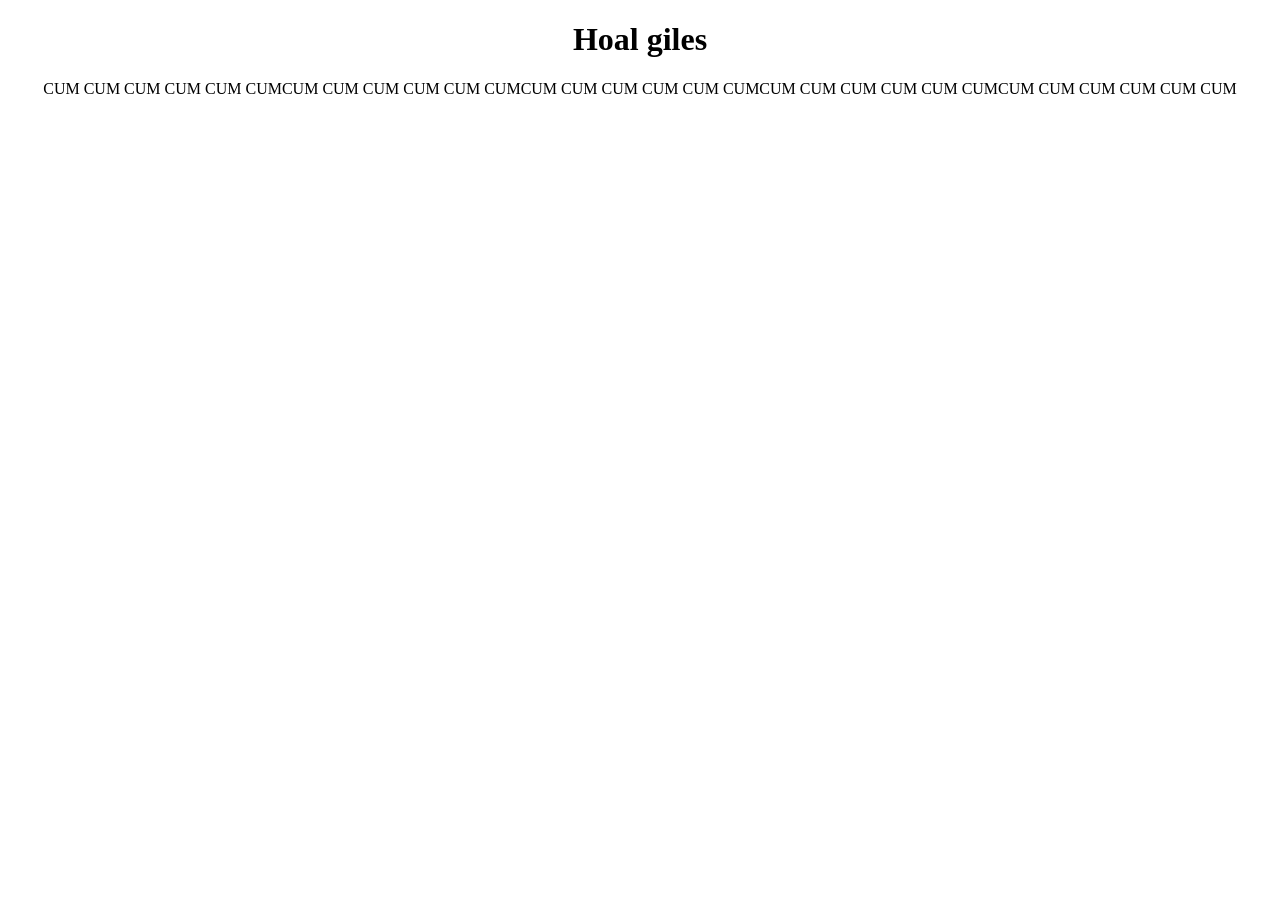
==== index.html @ 1c314d84 "Primer escritura en el repositorio" ====
<!DOCTYPE html>
<html lang="en">
<head>
    <meta charset="UTF-8">
    <meta http-equiv="X-UA-Compatible" content="IE=edge">
    <meta name="viewport" content="width=device-width, initial-scale=1.0">
    <title>Document</title>
    <link rel="stylesheet" type="text/css" href="css/CssFirst.css" />

</head>
<body>
        <h1>
            Hoal giles
        </h1>
        <p>CUM CUM CUM CUM CUM CUMCUM CUM CUM CUM CUM CUMCUM CUM CUM CUM CUM CUMCUM CUM CUM CUM CUM CUMCUM CUM CUM CUM CUM CUM</p>

</body>
</html>
---- css/CssFirst.css ----
body {

    background-image: url("https://www.leagueoflegends.com/static/open-graph-2e582ae9fae8b0b396ca46ff21fd47a8.jpg");

}

h1 {
    text-align: center;
    background-image: url("https://img.redbull.com/images/c_limit,w_1500,h_1000,f_auto,q_auto/redbullcom/2022/8/1/ksfga6rlx2ugfhjd9vnk/league-of-legends");
    color: rgb(0, 0, 0); 
}

p {
    text-align: center;
    background-image: url("https://images.contentstack.io/v3/assets/blt731acb42bb3d1659/blt670d428d1921eed8/614be30d69b7947c1b3aebd5/9242021_StateofGameplayArticle_Header.jpg");
}
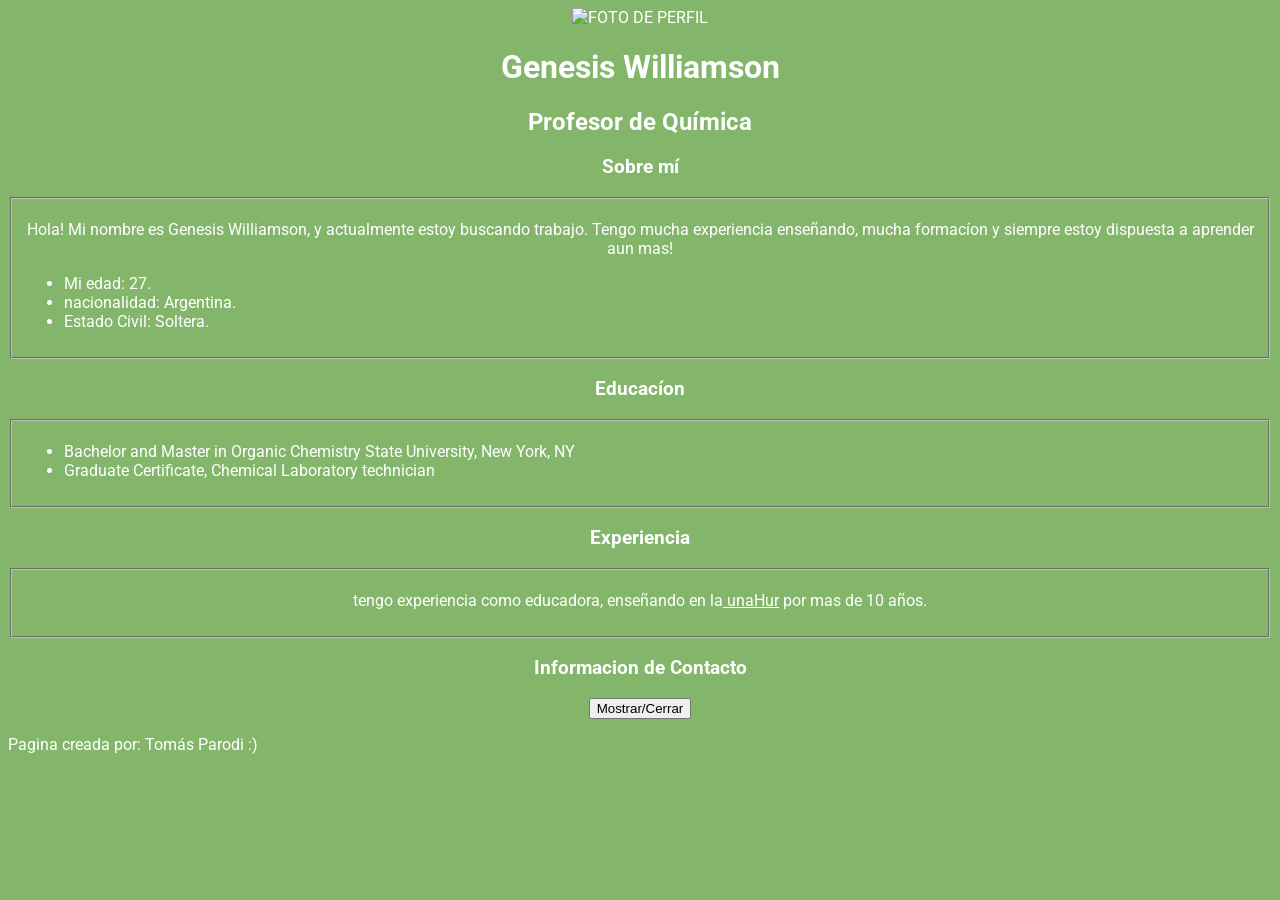
==== commit ce8a36c4: "Trabajo Final" ====
--- a/index.html
+++ b/index.html
@@ -1,19 +1,112 @@
 <!DOCTYPE html>
-<html lang="en">
+<html lang="es">
 <head>
+    <link href="https://fonts.googleapis.com/css2?family=Roboto&display=swap" rel="stylesheet">
+    
     <meta charset="UTF-8">
     <meta http-equiv="X-UA-Compatible" content="IE=edge">
     <meta name="viewport" content="width=device-width, initial-scale=1.0">
-    <title>Document</title>
+
+    <title>Genesis Williamson</title>
+
+
     <link rel="stylesheet" type="text/css" href="css/CssFirst.css" />
 
 </head>
+
 <body>
-        <h1>
-            Hoal giles
-        </h1>
-        <p>CUM CUM CUM CUM CUM CUMCUM CUM CUM CUM CUM CUMCUM CUM CUM CUM CUM CUMCUM CUM CUM CUM CUM CUMCUM CUM CUM CUM CUM CUM</p>
+    <script src="https://kit.fontawesome.com/dee8f7e85d.js" crossorigin="anonymous"></script>
 
-</body>
-</html>
+    <div class = center>
+        <image  src = "https://randomuser.me/api/portraits/women/85.jpg"  height = 200px width = 200px alt = "FOTO DE PERFIL"></image>
+    </div>
 
+    <header class = center>
+        <h1 >Genesis Williamson</h1>
+        <h2 >Profesor de Química</h2>
+    </header>
+
+
+    <!-- SECCION SOBRE MI -->
+      <section id="sobremi"> 
+
+        <h3 class = center> Sobre mí</h3>
+            <fieldset>
+                <p class = center> 
+                    Hola! Mi nombre es Genesis Williamson, y actualmente estoy buscando trabajo. Tengo mucha experiencia enseñando, mucha formacíon y siempre estoy dispuesta a aprender aun mas!
+                    <ul>
+                        <li>
+                            Mi edad: 27.
+                        </li>
+                        <li>
+                            nacionalidad: Argentina.
+                        </li>
+                        <li>
+                            Estado Civil: Soltera.
+                        </li>
+                    </ul>
+                </p>
+            </fieldset>
+      </section>
+
+
+    <!-- SECCION EDUCACION -->
+
+      <section id="educacion">
+        <h3 class = center> Educacíon</h3>
+        <fieldset>
+        <ul>
+          <li>Bachelor and Master in Organic Chemistry State University, New York, NY</li>
+          <li>Graduate Certificate, Chemical Laboratory technician</li>
+        </ul>
+        </fieldset>
+      </section>
+
+    <!-- SECCION EXPERIENCIA -->
+
+      <section id="Experiencia">
+        <h3 class = center> Experiencia</h3>
+
+        <fieldset>
+
+            <P class = center>
+
+                tengo experiencia como educadora, enseñando en la<a href="https://unahur.edu.ar"> unaHur</a> por mas de 10 años.
+
+            </P>
+        </fieldset>
+      </section>
+
+    <!-- SECCION CONTACTO -->
+    
+    <h3 class = center>Informacion de Contacto</h3>
+    <div class = center>
+        <button type = "button" id ="botonsobremi">Mostrar/Cerrar</button>
+    </div>
+
+      <fieldset id = "textosobremi" style = "display: none;" class = center>
+
+      <section>
+        <p>
+            <i class="fa-solid fa-envelope"></i> Email: genesis.williamson@example.com
+        </p>
+        <p>
+             <i class="fa-solid fa-phone"></i> Tel:(532) 560-9893
+        </p>
+
+      </section>
+
+      </fieldset>
+
+
+
+
+      <footer>
+        <p>Pagina creada por: Tomás Parodi :)</p>
+      </footer>
+
+      <script src = "index_1.js"></script>
+
+      </body>
+      </html>
+</html>
--- a/css/CssFirst.css
+++ b/css/CssFirst.css
@@ -1,16 +1,19 @@
-body {
+*{
 
-    background-image: url("https://www.leagueoflegends.com/static/open-graph-2e582ae9fae8b0b396ca46ff21fd47a8.jpg");
+    color: white;
+
 
 }
-
-h1 {
-    text-align: center;
-    background-image: url("https://img.redbull.com/images/c_limit,w_1500,h_1000,f_auto,q_auto/redbullcom/2022/8/1/ksfga6rlx2ugfhjd9vnk/league-of-legends");
-    color: rgb(0, 0, 0); 
+body {
+    font-family: 'Roboto', sans-serif;
+    background-color: rgb(131, 182, 107);
 }
 
-p {
+.center{
     text-align: center;
-    background-image: url("https://images.contentstack.io/v3/assets/blt731acb42bb3d1659/blt670d428d1921eed8/614be30d69b7947c1b3aebd5/9242021_StateofGameplayArticle_Header.jpg");
-}+}
+
+#botonsobremi{
+    color:black;
+}
+
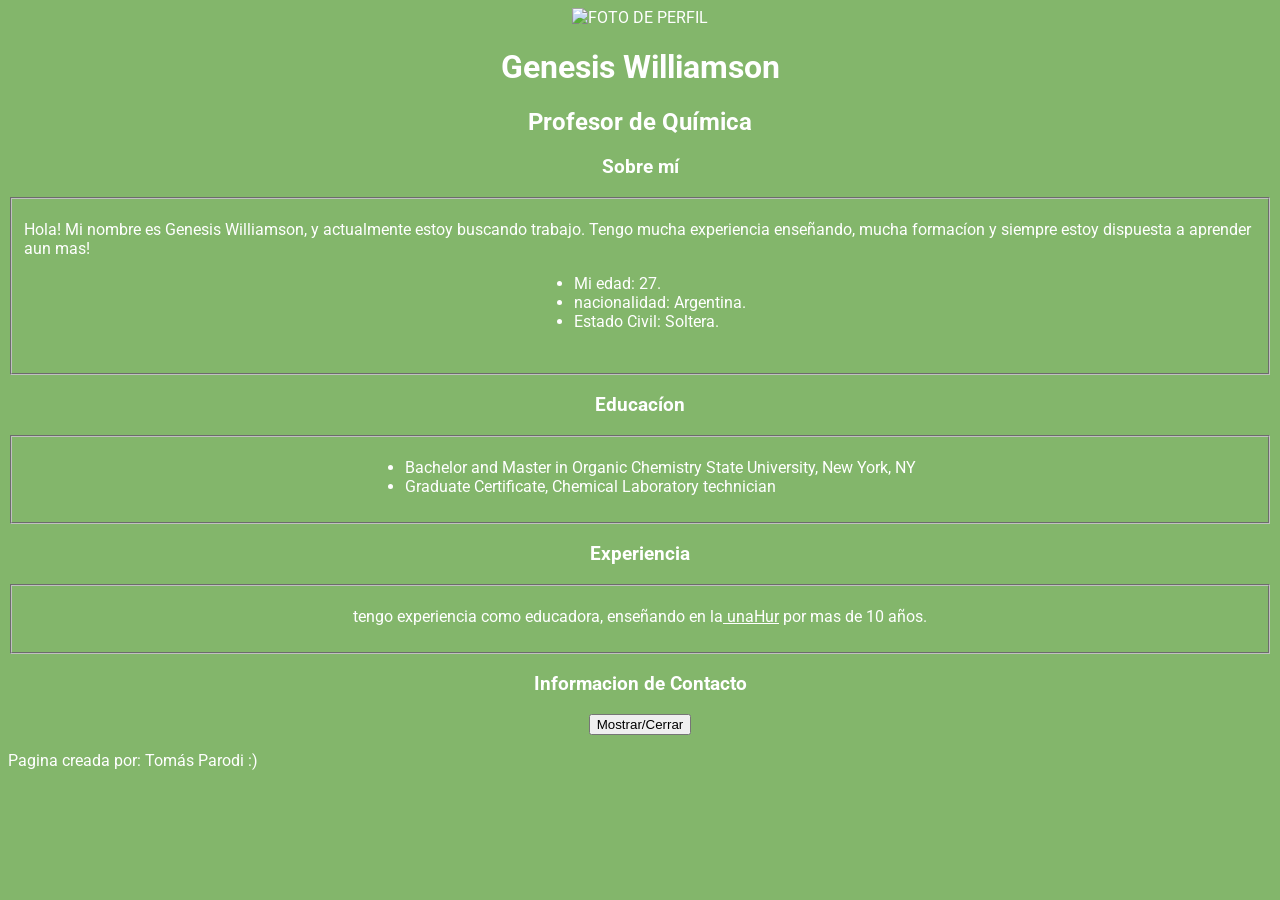
==== commit 052b6699: "trabajo final" ====
--- a/index.html
+++ b/index.html
@@ -30,11 +30,15 @@
     <!-- SECCION SOBRE MI -->
       <section id="sobremi"> 
 
-        <h3 class = center> Sobre mí</h3>
+        <h3 class = center><i class="fa-solid fa-user"></i> Sobre mí</h3>
             <fieldset>
                 <p class = center> 
+                  <div>
                     Hola! Mi nombre es Genesis Williamson, y actualmente estoy buscando trabajo. Tengo mucha experiencia enseñando, mucha formacíon y siempre estoy dispuesta a aprender aun mas!
-                    <ul>
+                  </div>
+                    
+                    <div class = "center">
+                      <ul class = "centerList">
                         <li>
                             Mi edad: 27.
                         </li>
@@ -44,7 +48,10 @@
                         <li>
                             Estado Civil: Soltera.
                         </li>
-                    </ul>
+                      </ul>
+
+                    </div>
+
                 </p>
             </fieldset>
       </section>
@@ -53,19 +60,22 @@
     <!-- SECCION EDUCACION -->
 
       <section id="educacion">
-        <h3 class = center> Educacíon</h3>
+        <h3 class = center><i class="fa-solid fa-graduation-cap"></i> Educacíon</h3>
         <fieldset>
-        <ul>
-          <li>Bachelor and Master in Organic Chemistry State University, New York, NY</li>
-          <li>Graduate Certificate, Chemical Laboratory technician</li>
-        </ul>
+        <div class = "center">
+          <ul class="centerList">
+            <li>Bachelor and Master in Organic Chemistry State University, New York, NY</li>
+            <li>Graduate Certificate, Chemical Laboratory technician</li>
+          </ul>
+        </div>
+
         </fieldset>
       </section>
 
     <!-- SECCION EXPERIENCIA -->
 
       <section id="Experiencia">
-        <h3 class = center> Experiencia</h3>
+        <h3 class = center><i class="fa-solid fa-briefcase"></i> Experiencia</h3>
 
         <fieldset>
 
@@ -79,7 +89,7 @@
 
     <!-- SECCION CONTACTO -->
     
-    <h3 class = center>Informacion de Contacto</h3>
+    <h3 class = center><i class="fa-sharp fa-solid fa-address-book"></i> Informacion de Contacto</h3>
     <div class = center>
         <button type = "button" id ="botonsobremi">Mostrar/Cerrar</button>
     </div>
@@ -92,6 +102,9 @@
         </p>
         <p>
              <i class="fa-solid fa-phone"></i> Tel:(532) 560-9893
+        </p>
+        <p>
+          <i class="fa-brands fa-twitter"></i> @GenesisWilliamson
         </p>
 
       </section>
--- a/css/CssFirst.css
+++ b/css/CssFirst.css
@@ -13,6 +13,10 @@
     text-align: center;
 }
 
+.centerList {
+    display: inline-block;
+    text-align: left;
+  }
 #botonsobremi{
     color:black;
 }
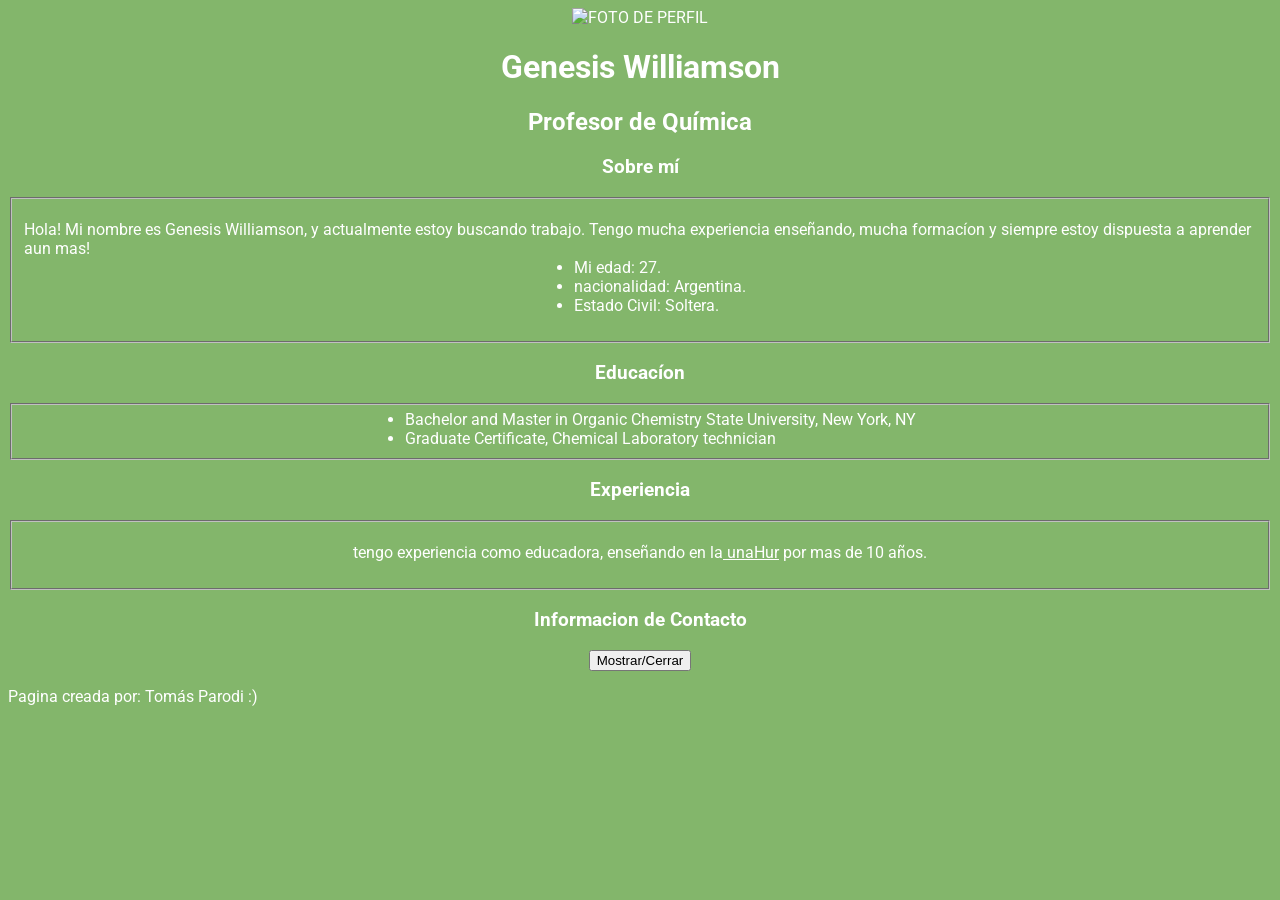
==== commit 4fc5526d: "trabajo final" ====
--- a/index.html
+++ b/index.html
@@ -36,9 +36,7 @@
                   <div>
                     Hola! Mi nombre es Genesis Williamson, y actualmente estoy buscando trabajo. Tengo mucha experiencia enseñando, mucha formacíon y siempre estoy dispuesta a aprender aun mas!
                   </div>
-                    
-                    <div class = "center">
-                      <ul class = "centerList">
+                      <ul>
                         <li>
                             Mi edad: 27.
                         </li>
@@ -49,9 +47,6 @@
                             Estado Civil: Soltera.
                         </li>
                       </ul>
-
-                    </div>
-
                 </p>
             </fieldset>
       </section>
--- a/css/CssFirst.css
+++ b/css/CssFirst.css
@@ -13,6 +13,12 @@
     text-align: center;
 }
 
+ul {
+    display: table; 
+    margin: 0 auto;
+    text-align: left;
+}
+
 .centerList {
     display: inline-block;
     text-align: left;
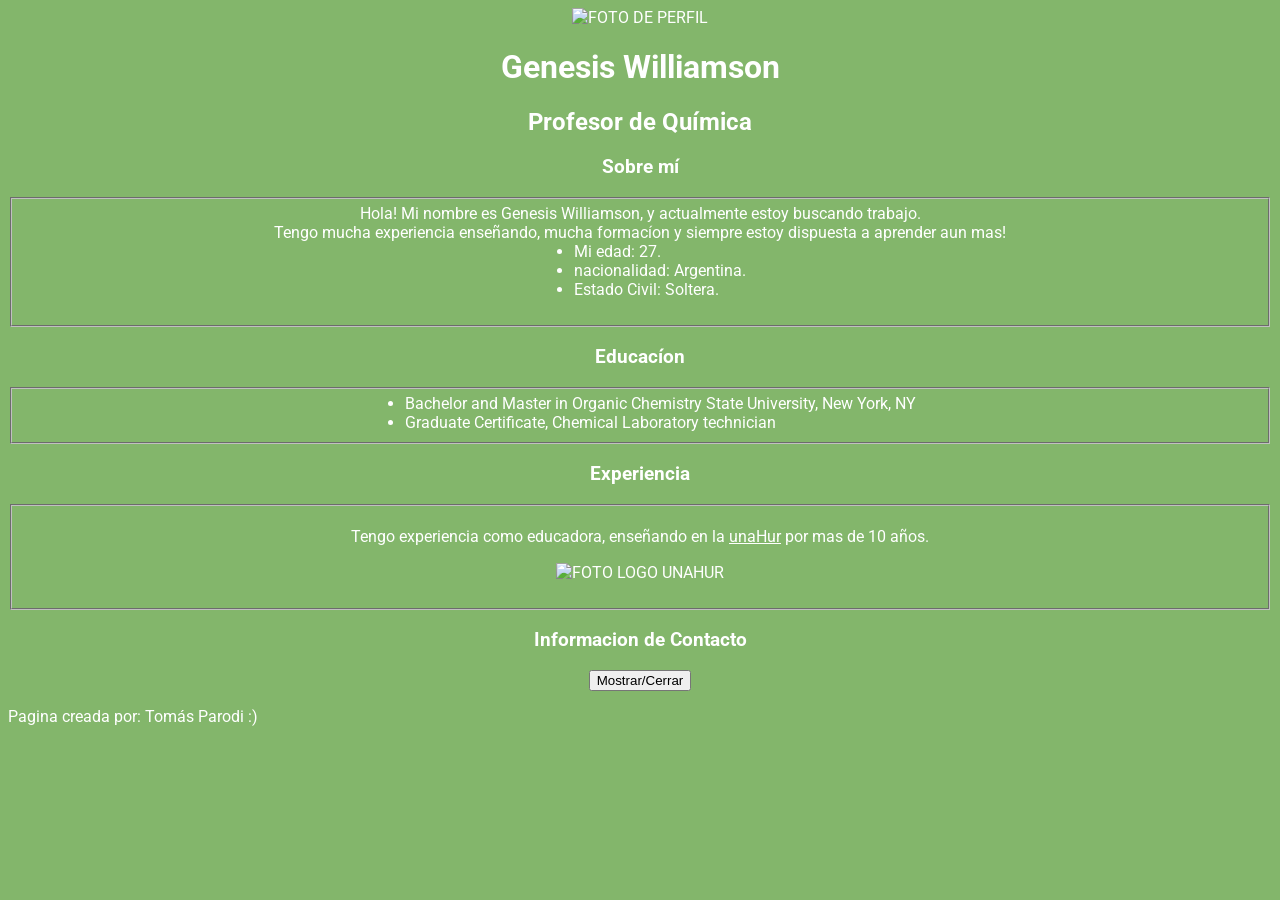
==== commit 87317d08: "trabajo final" ====
--- a/index.html
+++ b/index.html
@@ -32,10 +32,11 @@
 
         <h3 class = center><i class="fa-solid fa-user"></i> Sobre mí</h3>
             <fieldset>
-                <p class = center> 
-                  <div>
-                    Hola! Mi nombre es Genesis Williamson, y actualmente estoy buscando trabajo. Tengo mucha experiencia enseñando, mucha formacíon y siempre estoy dispuesta a aprender aun mas!
+                <div class = center> 
+                  <div class = center>
+                    Hola! Mi nombre es Genesis Williamson, y actualmente estoy buscando trabajo.
                   </div>
+                    Tengo mucha experiencia enseñando, mucha formacíon y siempre estoy dispuesta a aprender aun mas!
                       <ul>
                         <li>
                             Mi edad: 27.
@@ -57,12 +58,10 @@
       <section id="educacion">
         <h3 class = center><i class="fa-solid fa-graduation-cap"></i> Educacíon</h3>
         <fieldset>
-        <div class = "center">
-          <ul class="centerList">
+          <ul>
             <li>Bachelor and Master in Organic Chemistry State University, New York, NY</li>
             <li>Graduate Certificate, Chemical Laboratory technician</li>
           </ul>
-        </div>
 
         </fieldset>
       </section>
@@ -75,8 +74,10 @@
         <fieldset>
 
             <P class = center>
-
-                tengo experiencia como educadora, enseñando en la<a href="https://unahur.edu.ar"> unaHur</a> por mas de 10 años.
+                Tengo experiencia como educadora, enseñando en la <a href="https://unahur.edu.ar" color = blue> unaHur</a> por mas de 10 años.
+                <div align = center>
+                  <image src = "https://www.nodal.am/wp-content/uploads/2017/07/UNAHUR.png" height = 60px width = 200px alt = "FOTO LOGO UNAHUR" align = center></image>
+                </div>
 
             </P>
         </fieldset>
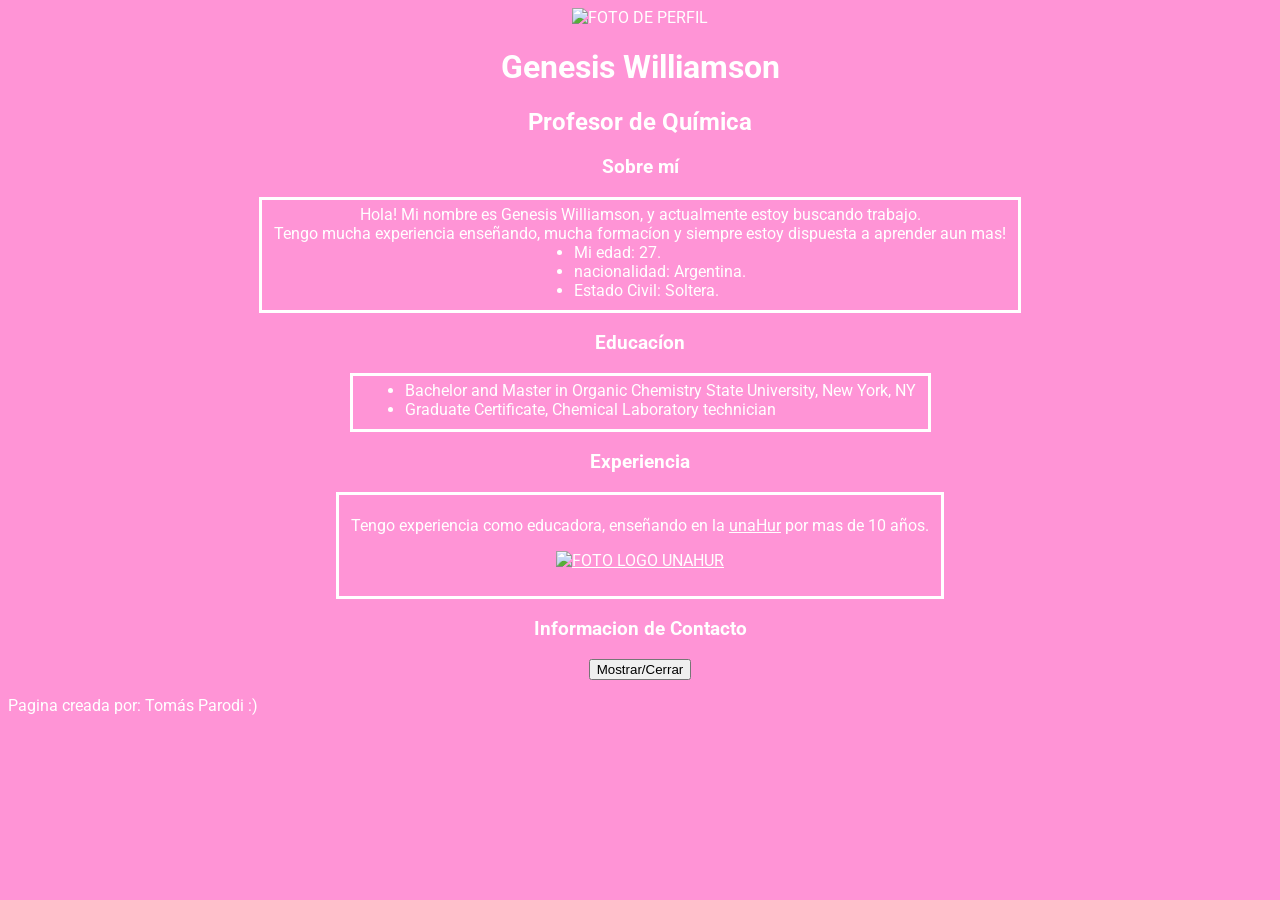
==== commit 8d4beb62: "index y estilo modificados" ====
--- a/index.html
+++ b/index.html
@@ -6,7 +6,7 @@
     <meta charset="UTF-8">
     <meta http-equiv="X-UA-Compatible" content="IE=edge">
     <meta name="viewport" content="width=device-width, initial-scale=1.0">
-
+    <link rel="icon" href="https://randomuser.me/api/portraits/women/85.jpg">
     <title>Genesis Williamson</title>
 
 
@@ -15,12 +15,17 @@
 </head>
 
 <body>
+
+
+  <!-- Script PARA LOS ICONOS-->
     <script src="https://kit.fontawesome.com/dee8f7e85d.js" crossorigin="anonymous"></script>
 
+    <!-- FOTO DE PERFIL -->
     <div class = center>
         <image  src = "https://randomuser.me/api/portraits/women/85.jpg"  height = 200px width = 200px alt = "FOTO DE PERFIL"></image>
     </div>
 
+    <!-- TITULO NOMBRE-->
     <header class = center>
         <h1 >Genesis Williamson</h1>
         <h2 >Profesor de Química</h2>
@@ -31,13 +36,19 @@
       <section id="sobremi"> 
 
         <h3 class = center><i class="fa-solid fa-user"></i> Sobre mí</h3>
+
+
             <fieldset>
+
                 <div class = center> 
-                  <div class = center>
-                    Hola! Mi nombre es Genesis Williamson, y actualmente estoy buscando trabajo.
-                  </div>
-                    Tengo mucha experiencia enseñando, mucha formacíon y siempre estoy dispuesta a aprender aun mas!
+                 Hola! Mi nombre es Genesis Williamson, y actualmente estoy buscando trabajo.
+
+                   <div class = center>
+                     Tengo mucha experiencia enseñando, mucha formacíon y siempre estoy dispuesta a aprender aun mas!
+                   </div>
+
                       <ul>
+
                         <li>
                             Mi edad: 27.
                         </li>
@@ -47,8 +58,11 @@
                         <li>
                             Estado Civil: Soltera.
                         </li>
+
                       </ul>
-                </p>
+
+                </div>
+
             </fieldset>
       </section>
 
@@ -56,43 +70,58 @@
     <!-- SECCION EDUCACION -->
 
       <section id="educacion">
+
         <h3 class = center><i class="fa-solid fa-graduation-cap"></i> Educacíon</h3>
+
         <fieldset>
+
           <ul>
             <li>Bachelor and Master in Organic Chemistry State University, New York, NY</li>
             <li>Graduate Certificate, Chemical Laboratory technician</li>
           </ul>
 
         </fieldset>
+
       </section>
 
     <!-- SECCION EXPERIENCIA -->
 
       <section id="Experiencia">
+        
         <h3 class = center><i class="fa-solid fa-briefcase"></i> Experiencia</h3>
 
         <fieldset>
 
             <P class = center>
                 Tengo experiencia como educadora, enseñando en la <a href="https://unahur.edu.ar" color = blue> unaHur</a> por mas de 10 años.
+
                 <div align = center>
-                  <image src = "https://www.nodal.am/wp-content/uploads/2017/07/UNAHUR.png" height = 60px width = 200px alt = "FOTO LOGO UNAHUR" align = center></image>
+
+                  <a href="https://unahur.edu.ar"><image src = "https://unahur.edu.ar/wp-content/uploads/2021/10/articles_UNAHUR-Logo-web_7_0-1080x550.jpg" height = 60px width = 200px alt = "FOTO LOGO UNAHUR"></image></a>
+
                 </div>
 
             </P>
+
         </fieldset>
+
       </section>
 
     <!-- SECCION CONTACTO -->
     
     <h3 class = center><i class="fa-sharp fa-solid fa-address-book"></i> Informacion de Contacto</h3>
     <div class = center>
+
+      <!--Botton mostrar/cerrar-->
         <button type = "button" id ="botonsobremi">Mostrar/Cerrar</button>
+
+
     </div>
 
       <fieldset id = "textosobremi" style = "display: none;" class = center>
 
       <section>
+
         <p>
             <i class="fa-solid fa-envelope"></i> Email: genesis.williamson@example.com
         </p>
@@ -117,5 +146,7 @@
       <script src = "index_1.js"></script>
 
       </body>
+
       </html>
+
 </html>
--- a/css/CssFirst.css
+++ b/css/CssFirst.css
@@ -1,29 +1,39 @@
-*{
 
-    color: white;
-
-
-}
 body {
     font-family: 'Roboto', sans-serif;
-    background-color: rgb(131, 182, 107);
+    background-color: rgb(255, 148, 214);
 }
 
 .center{
     text-align: center;
 }
 
+fieldset{
+    width: fit-content;
+    margin: auto;
+    border: solid 3px rgb(255, 255, 255); 
+    background-image: url(https://qph.cf2.quoracdn.net/main-qimg-1baac4a81961ceb8f8b4766c4bbfc30b);
+
+}
+
 ul {
+
     display: table; 
     margin: 0 auto;
     text-align: left;
 }
 
-.centerList {
-    display: inline-block;
-    text-align: left;
-  }
 #botonsobremi{
     color:black;
 }
 
+#textosobremi{
+    border: solid 3px rgb(255, 255, 255); 
+}
+
+*{
+
+    color: rgb(255, 255, 255);
+
+
+}
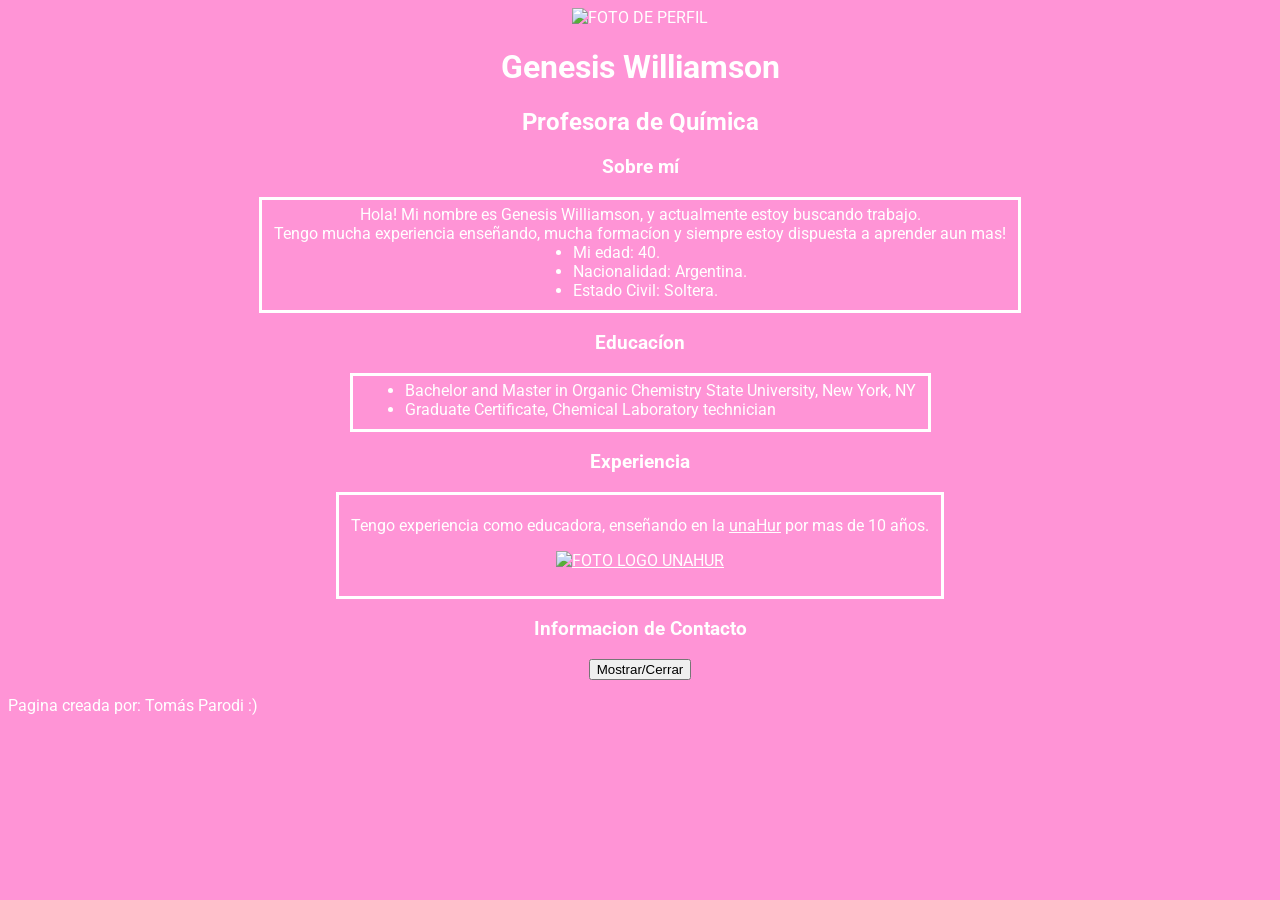
==== commit 6f43b7c6: "Errores de Gramática" ====
--- a/index.html
+++ b/index.html
@@ -28,7 +28,7 @@
     <!-- TITULO NOMBRE-->
     <header class = center>
         <h1 >Genesis Williamson</h1>
-        <h2 >Profesor de Química</h2>
+        <h2 >Profesora de Química</h2>
     </header>
 
 
@@ -50,10 +50,10 @@
                       <ul>
 
                         <li>
-                            Mi edad: 27.
+                            Mi edad: 40.
                         </li>
                         <li>
-                            nacionalidad: Argentina.
+                            Nacionalidad: Argentina.
                         </li>
                         <li>
                             Estado Civil: Soltera.
